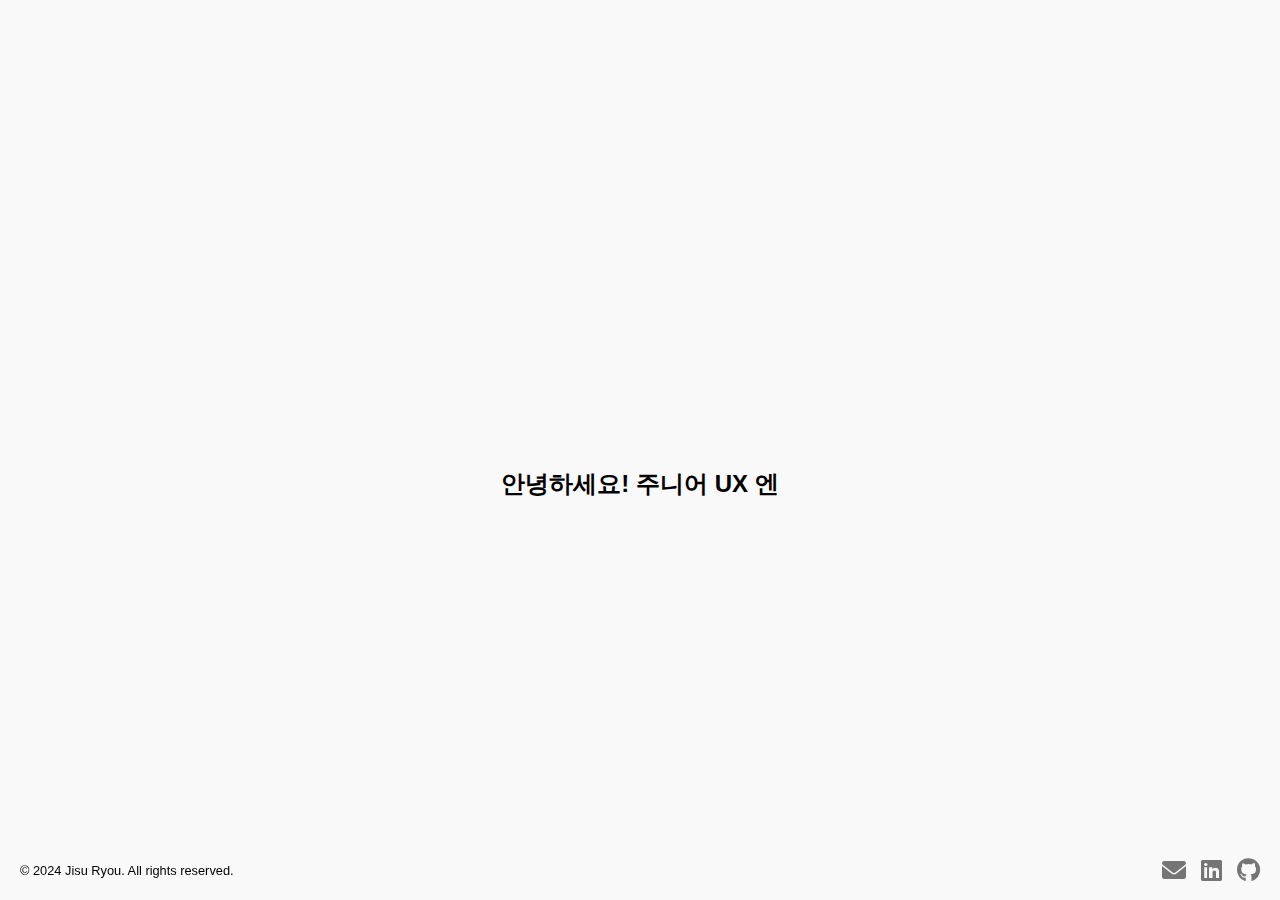
==== index.html @ 24aadcf9 "로딩중 작동 재수정" ====
<!DOCTYPE html>
<html lang="ko">

<head>
    <!-- Google tag (gtag.js) -->
    <script async src="https://www.googletagmanager.com/gtag/js?id=G-7JDB7F2980"></script>
    <script>
        window.dataLayer = window.dataLayer || [];
        function gtag() { dataLayer.push(arguments); }
        gtag('js', new Date());

        gtag('config', 'G-7JDB7F2980');
    </script>
    <meta charset="UTF-8">
    <meta name="viewport" content="width=device-width, initial-scale=1.0">
    <title>Jisu Ryou's Portfolio</title>
    <link rel="stylesheet" href="https://cdnjs.cloudflare.com/ajax/libs/font-awesome/6.0.0-beta3/css/all.min.css">

    <style>
        *,
        *::before,
        *::after {
            box-sizing: border-box;
        }

        html,
        body {
            margin: 0;
            padding: 0;
            overflow-x: hidden;
            font-family: "Noto Sans KR", "Malgun Gothic", sans-serif;
        }

        body {
            overflow-y: auto;
            background: #f9f9f9;
        }

        /* 컨테이너 및 화면 전환 (네비게이션 요소는 container 외부에 둠) */
        .container {
            display: flex;
            width: 200vw;
            transition: transform 0.5s ease-in-out;
            overflow-x: hidden;
        }

        .move-right {
            transform: translateX(-100vw);
        }

        /* 각 화면 */
        .screen {
            width: 100vw;
            height: 100vh;
            flex-shrink: 0;
            position: relative;
        }

        /* 채팅 화면 */
        #chat-container {
            display: flex;
            flex-direction: column;
            justify-content: center;
            align-items: center;
            height: calc(100vh - 60px);
        }

        #chat-box {
            width: 80%;
            margin-top: 10%;
            display: flex;
            flex-direction: column;
            overflow-y: auto;
            scroll-snap-type: y mandatory;
            height: 60vh;
        }

        .chat-slide {
            flex: 0 0 60vh;
            scroll-snap-align: start;
            position: relative;
            overflow: hidden;
        }

        .sentence-container {
            height: 100%;
            width: 100%;
            position: relative;
            display: flex;
            flex-direction: column;
            align-items: center;
            justify-content: center;
            font-size: 1.5rem;
            font-weight: bold;
            text-align: center;
            overflow: hidden;
        }

        .sentence-slide {
            position: relative;
            display: none;
        }

        .next-btn {
            position: absolute;
            bottom: -30px;
            left: 50%;
            transform: translateX(-50%);
            background: transparent;
            border: none;
            font-size: 0.8rem;
            cursor: pointer;
            z-index: 10;
            padding: 5px 10px;
            color: #00bcd4;
        }

        .user-message {
            font-size: 0.8rem;
            position: absolute;
            top: 30px;
            right: 10px;
            text-align: right;
            background: rgba(255, 255, 255, 0.8);
            padding: 2px 5px;
            border-radius: 4px;
        }

        /* 추천 질문 영역 */
        #suggestions {
            width: 80%;
            margin: 10px auto 10px;
            display: flex;
            gap: 10px;
            flex-wrap: wrap;
            justify-content: center;
        }

        .suggestion-btn {
            background: none;
            border: 1px solid #00bcd4;
            border-radius: 4px;
            padding: 6px 10px;
            font-size: 16px;
            color: #00bcd4;
            cursor: pointer;
            transition: color 0.2s, background 0.2s;
        }

        .suggestion-btn:hover {
            color: #fff;
            background: #00bcd4;
        }

        /* 입력창 영역 */
        .input-container {
            width: 80%;
            margin: 0 auto 10px;
            display: flex;
            justify-content: center;
            align-items: center;
        }

        #chat-input {
            flex: 1;
            padding: 12px;
            font-size: 18px;
            border: none;
            border-bottom: 2px solid #00bcd4;
            outline: none;
            background: none;
        }

        #send-btn {
            background: none;
            border: none;
            font-size: 20px;
            color: #00bcd4;
            cursor: pointer;
            transition: color 0.2s;
        }

        #send-btn:hover {
            color: #007399;
        }

        /* CV 화면 */
        #cv-container {
            width: 100vw;
            height: 100vh;
            overflow-x: hidden;
            padding: 40px 20px;
            box-sizing: border-box;
        }

        .cv-content {
            width: 80%;
            max-width: 800px;
            margin: 0 auto;
        }

        .cv-header h1 {
            font-size: 32px;
            color: #333;
            margin-bottom: 10px;
        }

        .cv-header p {
            font-size: 18px;
            color: #555;
            margin-bottom: 20px;
        }

        .cv-links {
            margin-bottom: 30px;
        }

        .download-cv {
            display: inline-block;
            margin-bottom: 5px;
            text-decoration: none;
            font-size: 16px;
            color: #00bcd4;
            border: 1px solid #00bcd4;
            padding: 6px 10px;
            border-radius: 4px;
            transition: background 0.2s, color 0.2s;
        }

        .download-cv:hover {
            background: #00bcd4;
            color: #fff;
        }

        .cv-date {
            font-size: 14px;
            color: #999;
            margin: 0;
        }

        #cv-text {
            font-size: 16px;
            color: #555;
            line-height: 1.6;
            text-align: left;
        }

        .block {
            margin-bottom: 20px;
        }

        .block h3 {
            font-size: 20px;
            margin-bottom: 5px !important;
        }

        .block h5 {
            font-size: 12px;
            margin-bottom: 5px !important;
            color: #777;
        }

        .block p {
            font-size: 14px;
            margin-bottom: 0 !important;
        }

        .modal {
            display: none;
            position: fixed;
            z-index: 1000;
            left: 0;
            top: 0;
            width: 100%;
            height: 100%;
            background-color: rgba(0, 0, 0, 0.5);
        }

        .modal-content {
            position: absolute;
            top: 50%;
            left: 50%;
            transform: translate(-50%, -50%);
            width: 80%;
            height: 80%;
            background-color: white;
            padding: 10px;
            border-radius: 8px;
            box-shadow: 0 4px 10px rgba(0, 0, 0, 0.3);
        }

        .close {
            float: right;
            font-size: 28px;
            font-weight: bold;
            cursor: pointer;
        }

        #notionFrame {
            width: 100%;
            height: calc(100% - 40px);
            border: none;
        }

        .project-link {
            text-decoration: none;
            color: inherit;
            cursor: pointer;
            transition: color 0.3s ease;
        }

        .project-link:hover {
            color: #00bcd4;
        }

        /* 네비게이션 요소 (container 외부) */
        .nav-left,
        .nav-right {
            position: fixed;
            top: 50%;
            transform: translateY(-50%);
            z-index: 100;
            display: flex;
            flex-direction: column;
            gap: 10px;
            opacity: 0;
            transition: opacity 0.3s ease;
            pointer-events: none;
        }

        .nav-left.visible,
        .nav-right.visible {
            opacity: 1;
            pointer-events: auto;
        }

        .nav-left {
            left: 20px;
        }

        .nav-right {
            right: 20px;
            align-items: flex-end;
        }

        .lang-toggle {
            display: flex;
            flex-direction: column;
            gap: 10px;
        }

        .lang-option {
            cursor: pointer;
            font-size: 18px;
            font-weight: bold;
            color: #999;
            transition: color 0.3s;
        }

        .lang-option.active {
            color: #00bcd4;
        }

        .arrow {
            font-size: 24px;
            font-weight: bold;
            color: #00bcd4;
            cursor: pointer;
            transition: color 0.2s;
        }

        .arrow:hover {
            color: #007399;
        }

        /* 푸터 */
        #footer {
            height: 60px;
            display: flex;
            flex-direction: row;
            justify-content: space-between;
            align-items: center;
        }

        #footer-text {
            font-family: 'Noto Sans', sans-serif;
            font-size: 0.8rem;
            padding: 20px;
        }

        #footer-contact {
            display: flex;
            gap: 15px;
            padding: 20px;
        }

        .footer-link {
            text-decoration: none;
            display: flex;
            align-items: center;
            color: #757575;
            font-size: 1.5rem;
        }

        .footer-link:hover {
            color: #565656;
        }

        /* 반응형 디자인 */
        @media screen and (max-width: 420px) {
            .message {
                font-size: 20px;
            }

            .suggestion-btn {
                font-size: 14px;
            }

            #cv-container {
                padding: 10px;
            }

            .cv-header h1 {
                font-size: 28px;
            }

            .cv-header p {
                font-size: 18px;
            }

            #cv-text {
                font-size: 16px;
            }

            .lang-option {
                font-size: 16px;
            }
        }
    </style>
</head>

<body>
    <!-- 화면 컨테이너 -->
    <div class="container">
        <!-- 채팅 화면 -->
        <section id="chat-container" class="screen">
            <div id="chat-box"></div>
            <div id="suggestions"></div>
            <div class="input-container">
                <input type="text" id="chat-input" placeholder="Type your message..." />
                <button id="send-btn" class="send-button"><i class="fas fa-paper-plane"></i></button>
            </div>
        </section>
        <!-- CV 화면 -->
        <section id="cv-container" class="screen">
            <div class="cv-content">
                <div class="cv-header">
                    <h1>Jisu Ryou</h1>
                    <p>Project Manager</p>
                </div>
                <div class="cv-links">
                    <a href="/CV_jisuryou_2024 (ko).pdf" target="_blank" class="download-cv">Download CV</a>
                    <p class="cv-date">Updated on Feb 21, 2025</p>
                </div>
                <div id="cv-text">
                    <div id="education">
                        <h1>Education</h1>
                        <div class="block" data-en='
                    <h3>Sungkyunkwan University, Korea</h3>
                    <h5>Mar 2017 - Aug 2021</h5>
                    <p><i>Bachelor of Engineering and Bachelor of Science in Psychology</i>
                        <br>(1st) Dept. of Software, College of Software Convergence
                        <br>(2nd) Dept. of Psychology, College of Social Sciences
                    </p>' data-ko='
                    <h3>성균관대학교, 대한민국</h3>
                    <h5>2017년 3월 - 2021년 8월</h5>
                    <p><i>공학 학사 및 심리학 학사</i>
                        <br>(1전공) 소프트웨어융합대학 소프트웨어학과
                        <br>(2전공) 사회과학대학 심리학과</p>'>
                        </div>
                        <div class="block" data-en='
                    <h3>The University of Texas at Dallas, United States</h3>
                    <h5>Jan 2019 - May 2019</h5>
                    <p><i>Exchange Student</i></p>' data-ko='
                    <h3>The University of Texas at Dallas, 미국</h3>
                    <h5>2019년 1월 - 2019년 5월</h5>
                    <p><i>교환학생</i></p>'>
                        </div>
                        <div class="block"
                            data-en='
                    <h3>Seoul National University, Korea</h3>
                    <h5>Sep 2021 - Feb 2024</h5>
                    <p><i>Master of Engineering</i>
                        <br>Dept. of Intelligence and Information, The Graduate School of Convergence Science and Technology (GSCST)
                        <br>Advisor: Prof. Joongseek Lee (UXLab)
                        <br>* (Best Paper Graduation) Study on a VA Journaling System : Focusing on Response Styles for Receiving Long Utterances in VA Journaling</p>'
                            data-ko='
                    <h3>서울대학교, 대한민국</h3>
                    <h5>2021년 9월 - 2024년 2월</h5>
                    <p><i>공학 석사</i><br>융합과학기술대학원 지능정보융합학과
                        <br>사용자 경험 연구실 (지도교수 이중식)
                        <br>* (우수 논문 졸업) 음성 에이전트를 활용한 일기 시스템에 관한 연구 : VA 저널링에서 긴 기록을 받기 위한 응답 스타일을 중심으로</p>'>
                        </div>
                    </div>
                    <div id="employment">
                        <h1>Employment</h1>
                        <div class="block"
                            data-en='<h3>Rihoz, Seoul, Korea</h3>
                                <h5>4 months (Sep 2020 - Dec 2020)</h5>
                                <p><i>Front-End Developer Intern (Full-time)</i>
                                    <br><strong style="display: inline-block; margin-top: 10px;">‘Dangjib (Your Smart Butler)’, a big data driven smart life service platform</strong>
                                    <br>• Focused on front-end development of the admin web page and the production app</p>' data-ko='<h3>리호즈, 서울, 대한민국</h3>
                                <h5>4개월 (2020년 9월 - 2020년 12월)</h5>
                                <p><i>프론트엔드 개발 인턴 (풀타임)</i>
                                    <br><strong style="display: inline-block; margin-top: 10px;">
                                        <a href="https://imaginary-chimpanzee-a72.notion.site/ebd/1a0b4c07aa5880e78b03c43a434cfdc7" class="project-link">
                                            빅데이터 기반 스마트 라이프 서비스 플랫폼 ‘당신의 집사(Dangjib)’ 프로젝트
                                        </a>
                                    </strong>
                                    <br>• 관리자 웹 페이지 및 서비스 앱 프론트엔드 개발</p>'>
                        </div>
                        <div class="block" data-en='<h3>SNU UXLab, Seoul, Korea</h3>
                                <h5>2 years (Sep 2021 - Aug 2023)</h5>
                                <p><i>Student Researcher (Part-time)</i>
                                    <br><strong style="display: inline-block; margin-top: 10px;">
                                        <a href="https://imaginary-chimpanzee-a72.notion.site/ebd/189b4c07aa5880bd8447ec5061c02ea5" class="project-link">
                                            Advancing Financial Chatbots via Voice Banking
                                        </a>
                                    </strong>
                                    <br>• Conducted prototype testing and user interviews
                                    <br><strong style="display: inline-block; margin-top: 10px;">
                                        <a href="https://imaginary-chimpanzee-a72.notion.site/ebd/189b4c07aa58803b86f3f24e5df10f3a" class="project-link">
                                            Dream Journal Voice Agent Development
                                        </a>
                                    </strong>
                                    <br>• Managed project
                                    <br>• Explored use cases and planned services, designed conversation flows and implemented technical solutions, and conducted user interviews and analyzed data
                                    <br><strong style="display: inline-block; margin-top: 10px;">
                                        <a href="https://imaginary-chimpanzee-a72.notion.site/ebd/189b4c07aa588063a727f220e1655943" class="project-link">
                                            UX Improvement for Shopping Platforms
                                        </a>
                                    </strong>
                                    <br>• Analyzed shopping sequences and app UI layouts, and conducted user interviews
                                    <br><strong style="display: inline-block; margin-top: 10px;">
                                        <a href="https://imaginary-chimpanzee-a72.notion.site/ebd/189b4c07aa5880e88b2efcb03654e7bd" class="project-link">
                                            Opportunity Discovery for Home Appliance Subscription Services
                                        </a>
                                    </strong>
                                    <br>• Managed project
                                    <br>• Researched subscription service case studies and market trends, ideated, and proposed strategic recommendations
                                    <br><strong style="display: inline-block; margin-top: 10px;">
                                        <a href="https://imaginary-chimpanzee-a72.notion.site/ebd/189b4c07aa588063a3d5c5b4ffcf7365" class="project-link">
                                            Exhibition Mind Robots Integrated with AI
                                        </a>
                                    </strong>
                                    <br>• Designed conversation flows and implemented technical solutions
                                    <br><strong style="display: inline-block; margin-top: 10px;">
                                        <a href="https://imaginary-chimpanzee-a72.notion.site/ebd/189b4c07aa58800ca588cdc57059784d" class="project-link">
                                            Clothing Care Pilot for Shared Housing
                                        </a>
                                    </strong>
                                    <br>• Designed database and developed backend
                                </p>' data-ko='<h3>서울대학교 UXLab, 서울, 대한민국</h3>
                                <h5>2년 (2021년 9월 - 2023년 8월)</h5>
                                <p><i>학생 연구원 (파트타임)</i>
                                    <br><strong style="display: inline-block; margin-top: 10px;">
                                        <a href="https://imaginary-chimpanzee-a72.notion.site/ebd/190b4c07aa5881149193f914215f97a6" class="project-link">
                                            말로 하는 은행을 통한 금융 챗봇 발전 방향 탐구 프로젝트
                                        </a>
                                    </strong>
                                    <br>• 프로토타입 사용 실험 진행 및 유저 인터뷰
                                    <br><strong style="display: inline-block; margin-top: 10px;">
                                        <a href="https://imaginary-chimpanzee-a72.notion.site/ebd/190b4c07aa5881299241c5b3fdfec5ed" class="project-link">
                                            꿈기록 보이스 에이전트 개발 프로젝트
                                        </a>
                                    </strong>
                                    <br>• 프로젝트 관리
                                    <br>• 유즈케이스 탐색 및 서비스 기획, 대화 설계 및 기술 구현, 유저 인터뷰 및 데이터 분석
                                    <br><strong style="display: inline-block; margin-top: 10px;">
                                        <a href="https://imaginary-chimpanzee-a72.notion.site/ebd/190b4c07aa5881e4b30bdb1f4e63f4b2" class="project-link">
                                            사용자 로그 데이터 기반 네이버 쇼핑 UX 개선 프로젝트
                                        </a>
                                    </strong>
                                    <br>• 쇼핑 시퀀스 및 앱 UI 레이아웃 분석, 유저 인터뷰
                                    <br><strong style="display: inline-block; margin-top: 10px;">
                                        <a href="https://imaginary-chimpanzee-a72.notion.site/ebd/190b4c07aa5881bea7aaf56b25cc02a7" class="project-link">
                                            가전 구독 서비스 전략 및 기회 발굴 조사 프로젝트
                                        </a>
                                    </strong>
                                    <br>• 프로젝트 관리
                                    <br>• 구독 서비스 사례와 시장 트렌드 조사, 아이디에이션 및 전략 제안
                                    <br><strong style="display: inline-block; margin-top: 10px;">
                                        <a href="https://imaginary-chimpanzee-a72.notion.site/ebd/190b4c07aa5881f0abb4ca9290c23e7c" class="project-link">
                                            AI와 결합한 전시/공연용 휴머노이드 로봇・마인드 로봇 개발 프로젝트
                                        </a>
                                    </strong>
                                    <br>• 대화 설계 및 기술 구현
                                    <br><strong style="display: inline-block; margin-top: 10px;">
                                        <a href="https://imaginary-chimpanzee-a72.notion.site/ebd/190b4c07aa5881548e21eeced44877ba" class="project-link">
                                            공유 주거 clothing care pilot 개발 프로젝트
                                        </a>
                                    </strong>
                                    <br>• 데이터베이스 설계, 백엔드 개발
                                    </p>'>
                        </div>
                        <div class="block" data-en='<h3>SNU UXLab, Seoul, Korea</h3>
                                <h5>6 months (March 2024 - Aug 2024)</h5>
                                <p><i>Project Manager (Full-time)</i>
                                    <br><strong style="display: inline-block; margin-top: 10px;">
                                        <a href="https://imaginary-chimpanzee-a72.notion.site/ebd/189b4c07aa58805dbd09f97347440344" class="project-link">
                                            Financial Hyper-Personalization Using MyData
                                        </a>
                                    </strong>
                                    <br>• Managed project
                                    <br>• Conducted fintech app research and user interviews, proposed strategic recommendations, performed data analysis, and designed financial alerts
                                    <br><strong style="display: inline-block; margin-top: 10px;">
                                        <a href="https://imaginary-chimpanzee-a72.notion.site/ebd/189b4c07aa588070bc09ec7e68938e06" class="project-link">
                                            UX Evaluation of Text-Based Conversational Experiences
                                        </a>
                                    </strong>
                                    <br>• Managed project
                                    <br>• Engineered LLM prompts and developed an automated evaluation system
                                </p>' data-ko='<h3>서울대학교 UXLab, 서울, 대한민국</h3>
                                <h5>6개월 (2024년 3월 - 2024년 8월)</h5>
                                <p><i>프로젝트 매니저 (풀타임)</i>
                                    <br><strong style="display: inline-block; margin-top: 10px;">
                                        <a href="https://imaginary-chimpanzee-a72.notion.site/ebd/190b4c07aa5881a1a9e5cfbc953eb03f" class="project-link">
                                            마이데이터 활용한 금융 초개인화 방안 탐색 프로젝트
                                        </a>
                                    </strong>
                                    <br>• 프로젝트 관리
                                    <br>• 핀테크 앱 리서치 및 유저 인터뷰, 전략 제안, 데이터 분석 및 금융 알림 설계
                                    <br><strong style="display: inline-block; margin-top: 10px;">
                                        <a href="https://imaginary-chimpanzee-a72.notion.site/ebd/190b4c07aa58817dbf88f76dce8b33a7" class="project-link">
                                            텍스트 기반 대화 경험의 UX 평가 프로젝트
                                        </a>
                                    </strong>
                                    <br>• 프로젝트 관리
                                    <br>• LLM 프롬프트 엔지니어링, 자동화 평가 시스템 설계 및 개발
                                </p>'>
                        </div>
                    </div>
                </div>
            </div>
        </section>
    </div>

    <!-- 노션 모달 팝업 -->
    <div id="notionModal" class="modal">
        <div class="modal-content">
            <span class="close">&times;</span>
            <iframe id="notionFrame" src="" frameborder="0" allowfullscreen></iframe>
        </div>
    </div>

    <!-- 푸터 -->
    <footer id="footer">
        <div id="footer-text">
            <p>
                &copy; 2024 Jisu Ryou. All rights reserved.
            </p>
        </div>
        <div id="footer-contact">
            <a href="mailto:jisuryou7@gmail.com" class="footer-link">
                <i class="fa fa-envelope"></i>
            </a>
            <a href="https://www.linkedin.com/in/jisu-ryou-07086017b/" target="_blank" class="footer-link">
                <i class="fa-brands fa-linkedin"></i>
            </a>
            <a href="https://github.com/jisuryou" target="_blank" class="footer-link">
                <i class="fa-brands fa-github"></i>
            </a>
        </div>
    </footer>

    <!-- 네비게이션: container 외부에 분리 -->
    <div class="nav-left">
        <div class="lang-toggle" id="nav-lang-left">
            <span class="lang-option" data-lang="ko">KO</span>
            <span class="lang-option" data-lang="en">EN</span>
        </div>
        <div class="arrow" id="arrow-left"><i class="fas fa-angle-left"></i></div>
    </div>
    <div class="nav-right">
        <div class="arrow" id="arrow-right"><i class="fas fa-angle-right"></i></div>
        <div class="lang-toggle" id="nav-lang-right">
            <span class="lang-option" data-lang="ko">KO</span>
            <span class="lang-option" data-lang="en">EN</span>
        </div>
    </div>
    <script>
        document.addEventListener("DOMContentLoaded", () => {
            // --- Modal Setup ---
            const notionModal = document.getElementById("notionModal");
            const notionFrame = document.getElementById("notionFrame");
            const closeBtn = notionModal.querySelector(".close");
            document.addEventListener("click", (e) => {
                if (e.target.closest(".project-link")) {
                    e.preventDefault();
                    const link = e.target.closest(".project-link");
                    notionFrame.src = link.href;
                    notionModal.style.display = "block";
                }
            });
            closeBtn.addEventListener("click", () => {
                notionModal.style.display = "none";
                notionFrame.src = "";
            });
            window.addEventListener("click", (e) => {
                if (e.target === notionModal) {
                    notionModal.style.display = "none";
                    notionFrame.src = "";
                }
            });

            // --- Basic Element Selections ---
            const container = document.querySelector(".container");
            const chatBox = document.getElementById("chat-box");
            const chatInput = document.getElementById("chat-input");
            const sendBtn = document.getElementById("send-btn");
            const suggestionContainer = document.getElementById("suggestions");
            const arrowRight = document.getElementById("arrow-right");
            const arrowLeft = document.getElementById("arrow-left");
            const langOptions = document.querySelectorAll(".lang-option");

            let isChatVisible = true;
            let selectedLang = localStorage.getItem("selectedLang") || "ko";
            const clickedSkills = new Set();
            const generatedTopics = new Set();

            // --- Language Text Data ---
            const skillDescriptions = {
                "Conversational AI Design": {
                    en: "I mainly have experience in conversational AI design, working on various aspects from researching use cases to creating dialogue flows using Google Dialogflow. I work with NLP APIs, GPT models, and databases to create better interactions. My approach to conversational UX is informed by my experience with many chatbot and voicebot projects, including research papers.",
                    ko: "대화형 AI 설계 경험이 있으며, 주로 Google Dialogflow를 사용해 대화 흐름을 설계하고 NLP API, GPT 모델, 데이터베이스를 활용하여 상호작용을 개선했습니다. 다수의 챗봇 및 음성봇 프로젝트를 통해 얻은 경험과 논문을 바탕으로 대화형 UX를 설계합니다."
                },
                "Project Management": {
                    en: "I have experience participating in research and development cycles using Agile methodologies with small teams (5-6 people), especially managing multiple projects simultaneously. I help coordinate schedules, contribute to research methodologies, and work with stakeholders to support project execution. For project coordination, I use tools like Notion for documentation, Keynote for presentations, and Slack/Discord for team communication.",
                    ko: "소규모 팀(5-6명)과 함께 Agile 방법론을 사용하여 연구 및 개발 사이클에 참여하고, 특히 여러 개의 프로젝트를 동시에 관리해 본 경험이 있습니다. 일정 조율, 연구 방법론 기여, 이해관계자와 협업을 통해 프로젝트 실행을 지원했습니다. 문서화 도구로는 Notion, 문서 작성에는 Keynote, 팀 커뮤니케이션에는 Slack/Discord를 사용했습니다."
                },
                "UX Research": {
                    en: "I have experience in mixed-method UX research, including behavioral analytics using Python for log data analysis and visualization. I conduct user interviews and workshops using various methods like Wizard of Oz testing, prototype evaluations, and think-aloud protocols for task-based studies. For deriving insights, I use techniques such as axial coding and affinity diagramming to analyze user data.",
                    ko: "정량-정성 혼합 방법론을 활용한 UX 리서치 경험이 있습니다. 정량적 분석, 특히 로그 데이터 분석 및 시각화를 위해 Python을 사용했으며, 정성적 분석을 위해서는 Wizard of Oz 테스트, 프로토타입 평가, Think-aloud와 같은 방법을 사용해 유저 인터뷰와 워크숍을 진행했습니다. 축 코딩, 어피니티 다이어그램 등을 통해 사용자 데이터를 분석하고 통찰을 도출했습니다."
                },
                "Full-stack Development": {
                    en: "I have experience developing full-stack applications with HTML, CSS, and JavaScript, using React and React Native for web and mobile platforms. I work with serverless architectures using Firebase and Google Cloud Functions, and integrate RESTful APIs and databases like Google Sheets and Firestore. I have also worked with cloud-based services on Google Cloud Run and use Git for version control.",
                    ko: "HTML, CSS, JavaScript를 사용해 풀스택 애플리케이션을 개발한 경험이 있으며, React와 React Native로 웹 및 모바일 플랫폼을 구현했습니다. Firebase와 Google Cloud Functions 같은 서버리스 아키텍처를 사용하며, RESTful API와 Google Sheets, Firestore 데이터베이스를 통합했습니다. 또한 Google Cloud Run에서 클라우드 기반 서비스를 구축한 경험이 있으며, Git으로 버전 관리를 수행했습니다."
                }
            };

            const defaultBotMessage = {
                ko: `안녕하세요! 주니어 UX 엔지니어 유지수입니다.
    사용자 경험 연구와 다수의 PM 경험을 통해 소규모 팀에서 연구 및 개발 사이클을 성공적으로 이끌었습니다.
    또한 UX 리서치와 풀스택 개발 역량을 갖추고 있어서 아이디어를 실제 서비스로 구현할 수 있습니다.
    피드백과 협업을 환영합니다! 의미 있는 UX에 기여하고 싶습니다🤩`,
                en: `Hi, I'm Jisu Ryou, a junior UX engineer with a master's degree in AI applied services.
    I have successfully led research and development cycles in small teams through multiple PM experiences.
    I also have a background in UX research and full-stack development, which allows me to turn ideas into real services.
    Open to feedback and collaborations—let’s create meaningful UX🤩`
            };

            function getSkillDescription(skill) {
                return skillDescriptions[skill] ? skillDescriptions[skill][selectedLang] : "";
            }

            // --- Typewriter Function ---
            function typeWriter(text, textElem, speed, callback) {
                if (!textElem) {
                    if (callback) callback();
                    return;
                }
                if (textElem._typingTimeout) {
                    clearTimeout(textElem._typingTimeout);
                    textElem._typingTimeout = null;
                }
                textElem.innerHTML = "";
                let i = 0;
                function type() {
                    if (!textElem) return;
                    if (i < text.length) {
                        textElem.innerHTML += text.charAt(i);
                        i++;
                        textElem._typingTimeout = setTimeout(type, speed);
                    } else {
                        textElem._typingTimeout = null;
                        if (callback) callback();
                    }
                }
                type();
            }

            function setupNextButton(slide, sentenceDivs) {
                // 먼저 기존 버튼 제거
                let existingBtn = slide.querySelector(".next-btn");
                if (existingBtn) existingBtn.remove();

                // next 버튼 생성
                const nextBtn = document.createElement("button");
                nextBtn.classList.add("next-btn");
                nextBtn.textContent = ">>Next>>";

                nextBtn.addEventListener("click", () => {
                    // 버튼 숨김 후 다음 문장으로 전환
                    nextBtn.style.display = "none";
                    sentenceDivs[slide.currentIndex].style.display = "none";
                    slide.currentIndex++;
                    if (slide.currentIndex < sentenceDivs.length) {
                        // 새 문장을 typeWriter로 애니메이션 실행
                        sentenceDivs[slide.currentIndex].style.display = "block";
                        const newTextElem = sentenceDivs[slide.currentIndex].querySelector(".sentence-text");
                        typeWriter(slide.sentences[slide.currentIndex], newTextElem, 50, () => {
                            // 문장이 끝나면 다음 버튼을 다시 붙임(마지막 문장이 아니라면)
                            if (slide.currentIndex < sentenceDivs.length - 1) {
                                setupNextButton(slide, sentenceDivs);
                            } else {
                                // 마지막 문장인 경우, 버튼 제거 후 입력 영역 표시
                                document.getElementById("suggestions").style.display = "flex";
                                document.querySelector(".input-container").style.display = "flex";
                                slide.classList.add("complete");
                            }
                        });
                    }
                });

                // 현재 문장에 버튼 추가
                sentenceDivs[slide.currentIndex].appendChild(nextBtn);
                nextBtn.style.display = "block";
            }

            // --- addTurn Function ---
            function addTurn(userText, botText, langKey) {
                const slideContainer = document.createElement("div");
                slideContainer.classList.add("chat-slide");
                slideContainer.currentIndex = 0;
                slideContainer.sentences = botText.split(/\.\s+/).filter(s => s.trim() !== "").map(s => {
                    s = s.trim();
                    return s.endsWith(".") ? s : s + ".";
                });

                const sentenceContainer = document.createElement("div");
                sentenceContainer.classList.add("sentence-container", "bot-message");
                sentenceContainer.setAttribute("data-lang-key", langKey);

                if (userText.trim() !== "") {
                    const userDiv = document.createElement("div");
                    userDiv.classList.add("user-message");
                    userDiv.innerHTML = userText;
                    sentenceContainer.appendChild(userDiv);
                }
                document.getElementById("suggestions").style.display = "none";
                document.querySelector(".input-container").style.display = "none";

                // 문장별 div 생성
                const sentenceDivs = slideContainer.sentences.map(sentence => {
                    const div = document.createElement("div");
                    div.classList.add("sentence-slide");
                    div.style.display = "none";
                    const textElem = document.createElement("div");
                    textElem.classList.add("sentence-text");
                    div.appendChild(textElem);
                    return div;
                });
                sentenceDivs.forEach(div => sentenceContainer.appendChild(div));
                slideContainer.sentenceDivs = sentenceDivs;
                slideContainer.appendChild(sentenceContainer);
                chatBox.appendChild(slideContainer);

                // 첫 문장 실행
                sentenceDivs[0].style.display = "block";
                const textElem = sentenceDivs[0].querySelector(".sentence-text");
                typeWriter(slideContainer.sentences[0], textElem, 50, () => {
                    if (sentenceDivs.length > 1) {
                        setupNextButton(slideContainer, sentenceDivs);
                    } else {
                        document.getElementById("suggestions").style.display = "flex";
                        document.querySelector(".input-container").style.display = "flex";
                        slideContainer.classList.add("complete");
                    }
                });
                resetPreviousSlides();
                chatBox.scrollTop = chatBox.scrollHeight;
            }

            // --- resetPreviousSlides Function ---
            function resetPreviousSlides() {
                const slides = chatBox.querySelectorAll(".chat-slide");
                slides.forEach((slide, index) => {
                    if (index < slides.length - 1) {
                        resetSlide(slide);
                    }
                });
            }

            // --- resetSlide Function ---
            // complete된 슬라이드는 첫 번째 문장(타이핑된 상태)을 그대로 보이게 하고, Next 버튼을 새로 생성하여 이벤트를 등록합니다.
            function resetSlide(slide) {
                const sentenceContainer = slide.querySelector(".sentence-container");
                if (!sentenceContainer) return;
                const sentenceDivs = sentenceContainer.querySelectorAll(".sentence-slide");
                // 모든 문장은 숨기고 첫 문장만 표시
                sentenceDivs.forEach((s, idx) => {
                    s.style.display = (idx === 0 ? "block" : "none");
                    const textElem = s.querySelector(".sentence-text");
                    if (textElem) textElem.innerHTML = "";
                });
                slide.currentIndex = 0;
                // 첫 문장을 타이핑 효과로 재실행
                const firstTextElem = sentenceDivs[0].querySelector(".sentence-text");
                typeWriter(slide.sentences[0], firstTextElem, 50, () => {
                    if (sentenceDivs.length > 1) {
                        setupNextButton(slide, sentenceDivs);
                    }
                });
            }

            // --- updateSuggestions Function ---
            function updateSuggestions() {
                suggestionContainer.innerHTML = "";
                for (let skill in skillDescriptions) {
                    if (!clickedSkills.has(skill)) {
                        const btn = document.createElement("button");
                        btn.classList.add("suggestion-btn");
                        btn.setAttribute("data-skill", skill);
                        btn.setAttribute("data-type", "skill");
                        btn.innerText = skill;
                        btn.addEventListener("click", () => {
                            // skill 버튼 클릭 시 입력창에 해당 스킬 텍스트 넣고 턴 추가
                            addTurn(skill, getSkillDescription(skill), skill);
                            clickedSkills.add(skill);
                            updateSuggestions();
                        });
                        suggestionContainer.appendChild(btn);
                    }
                }

                generatedTopics.forEach(topic => {
                    if (!clickedSkills.has(topic)) {
                        const btn = document.createElement("button");
                        btn.classList.add("suggestion-btn");
                        btn.setAttribute("data-skill", topic);
                        btn.setAttribute("data-type", "generated");
                        btn.innerText = topic;
                        btn.addEventListener("click", () => {
                            // 생성된 주제 버튼 클릭 시 sendSuggestion 함수 호출
                            sendSuggestion(topic);
                            clickedSkills.add(topic);
                            updateSuggestions();
                        });
                        suggestionContainer.appendChild(btn);
                    }
                });
            }

            // --- sendMessage Function ---
            let loadingInterval;
            async function sendMessage() {
                const message = chatInput.value.trim();
                if (!message) return;
                chatInput.value = "";

                suggestionContainer.style.display = "none";
                document.querySelector(".input-container").style.display = "none";
                generatedTopics.clear();

                const loadingSlide = document.createElement("div");
                loadingSlide.classList.add("chat-slide", "loading-slide");
                const loadingContainer = document.createElement("div");
                loadingContainer.classList.add("sentence-container");
                loadingContainer.innerHTML = "Loading";
                loadingSlide.appendChild(loadingContainer);
                chatBox.appendChild(loadingSlide);
                chatBox.scrollTop = chatBox.scrollHeight;

                // 로딩 애니메이션: 0~3개의 점이 순환
                let dotCount = 0;
                loadingInterval = setInterval(() => {
                    dotCount = (dotCount + 1) % 4;
                    loadingContainer.innerHTML = "Loading" + ".".repeat(dotCount);
                }, 500);

                try {
                    const response = await fetch('https://chatbot-833717518964.asia-northeast3.run.app/chat', {
                        method: 'POST',
                        headers: { 'Content-Type': 'application/json' },
                        body: JSON.stringify({ message }),
                        credentials: "include"
                    });
                    const data = await response.json();
                    clearInterval(loadingInterval);
                    loadingSlide.remove();

                    const replyParts = data.reply.split('#');
                    const mainReply = replyParts[0].trim();
                    // extraTopics: 0~2개의 주제 (빈 문자열은 제외)
                    const extraTopics = replyParts.slice(1).map(s => s.trim()).filter(s => s !== "");
                    // 각 추가 주제는 generatedTopics에 추가 (중복 없이)
                    extraTopics.forEach(topic => generatedTopics.add(topic));

                    addTurn(message, mainReply, "defaultBot");
                    updateSuggestions();
                } catch (error) {
                    clearInterval(loadingInterval);
                    loadingSlide.remove();
                    addTurn(message, "Oops, there's an error.", "defaultBot");
                    console.error("Error:", error);
                }
            }

            async function sendSuggestion(topic) {
                suggestionContainer.style.display = "none";
                document.querySelector(".input-container").style.display = "none";

                const loadingSlide = document.createElement("div");
                loadingSlide.classList.add("chat-slide", "loading-slide");
                const loadingContainer = document.createElement("div");
                loadingContainer.classList.add("sentence-container");
                loadingContainer.innerHTML = "Loading";
                loadingSlide.appendChild(loadingContainer);
                chatBox.appendChild(loadingSlide);
                chatBox.scrollTop = chatBox.scrollHeight;

                let dotCount = 0;
                let suggestionLoadingInterval = setInterval(() => {
                    dotCount = (dotCount + 1) % 4;
                    loadingContainer.innerHTML = "Loading" + ".".repeat(dotCount);
                }, 500);

                try {
                    const response = await fetch('https://chatbot-833717518964.asia-northeast3.run.app/chat', {
                        method: 'POST',
                        headers: { 'Content-Type': 'application/json' },
                        body: JSON.stringify({ message: topic }),
                        credentials: "include"
                    });
                    const data = await response.json();
                    clearInterval(suggestionLoadingInterval);
                    loadingSlide.remove();

                    const replyParts = data.reply.split('#');
                    const mainReply = replyParts[0].trim();
                    const extraTopics = replyParts.slice(1).map(s => s.trim()).filter(s => s !== "");
                    extraTopics.forEach(t => generatedTopics.add(t));
                    addTurn(topic, mainReply, "generated");
                    updateSuggestions();
                } catch (error) {
                    clearInterval(suggestionLoadingInterval);
                    loadingSlide.remove();
                    addTurn(topic, "Oops, there's an error.", "generated");
                    console.error("Error:", error);
                }
            }

            // --- updateDisplayedBotMessage Function ---
            function updateDisplayedBotMessage() {
                const slides = chatBox.querySelectorAll(".chat-slide");
                slides.forEach(slide => {
                    const message = slide.querySelector(".bot-message");
                    if (!message) return;
                    const key = message.getAttribute("data-lang-key");
                    let newText = "";
                    if (key === "defaultBot") {
                        newText = defaultBotMessage[selectedLang];
                    } else if (skillDescriptions[key]) {
                        newText = skillDescriptions[key][selectedLang];
                    }
                    // 새 문장 배열 생성
                    slide.sentences = newText.split(/\.\s+/).filter(s => s.trim() !== "").map(s => {
                        s = s.trim();
                        return s.endsWith(".") ? s : s + ".";
                    });
                    // 슬라이드 재구성: 모든 기존 자식 제거 후 새 div 생성
                    const sentenceContainer = document.createElement("div");
                    sentenceContainer.classList.add("sentence-container", "bot-message");
                    sentenceContainer.setAttribute("data-lang-key", key);
                    // 만약 유저 메시지가 있었다면 그대로 복원
                    const existingUserMsg = message.querySelector(".user-message");
                    if (existingUserMsg) {
                        sentenceContainer.appendChild(existingUserMsg.cloneNode(true));
                    }
                    const sentenceDivs = slide.sentences.map(() => {
                        const div = document.createElement("div");
                        div.classList.add("sentence-slide");
                        div.style.display = "none";
                        const textElem = document.createElement("div");
                        textElem.classList.add("sentence-text");
                        div.appendChild(textElem);
                        return div;
                    });
                    sentenceDivs.forEach(div => sentenceContainer.appendChild(div));
                    // 슬라이드 교체
                    slide.innerHTML = "";
                    slide.appendChild(sentenceContainer);
                    slide.sentenceDivs = sentenceDivs;
                    slide.currentIndex = 0;
                    // 첫 문장 타이핑
                    if (sentenceDivs.length > 0) {
                        sentenceDivs[0].style.display = "block";
                        const firstTextElem = sentenceDivs[0].querySelector(".sentence-text");
                        typeWriter(slide.sentences[0], firstTextElem, 50, () => {
                            if (sentenceDivs.length > 1) {
                                setupNextButton(slide, sentenceDivs);
                            }
                        });
                    }
                });
            }

            // --- updateCVContent Function ---
            function updateCVContent(lang) {
                const blocks = document.querySelectorAll("#cv-text .block");
                blocks.forEach(block => {
                    if (block.hasAttribute(`data-${lang}`)) {
                        block.innerHTML = block.getAttribute(`data-${lang}`);
                    }
                });
            }

            // --- setLanguage Function ---
            function setLanguage(lang) {
                selectedLang = lang;
                langOptions.forEach(option => option.classList.remove("active"));
                document.querySelectorAll(`.lang-option[data-lang="${lang}"]`)
                    .forEach(option => option.classList.add("active"));
            }

            // --- Navigator Handling ---
            const navLeft = document.querySelector('.nav-left');
            const navRight = document.querySelector('.nav-right');
            let navTimeout;
            function showNavigator() {
                navLeft.classList.add('visible');
                navRight.classList.add('visible');
                clearTimeout(navTimeout);
                navTimeout = setTimeout(() => {
                    navLeft.classList.remove('visible');
                    navRight.classList.remove('visible');
                }, 1000);
            }
            document.addEventListener('mousemove', showNavigator);

            // --- updateNavigationVisibility Function ---
            function updateNavigationVisibility() {
                const footer = document.getElementById("footer");
                if (isChatVisible) {
                    footer.style.position = "fixed";
                    footer.style.bottom = "0";
                    footer.style.left = "0";
                    footer.style.width = "100%";
                    document.body.style.overflow = "hidden";
                    document.getElementById("nav-lang-left").style.display = 'flex';
                    document.getElementById("nav-lang-right").style.display = 'none';
                    arrowRight.style.display = 'flex';
                    arrowLeft.style.display = 'none';
                } else {
                    footer.style.position = "static";
                    document.body.style.overflow = "auto";
                    document.getElementById("nav-lang-left").style.display = 'none';
                    document.getElementById("nav-lang-right").style.display = 'flex';
                    arrowRight.style.display = 'none';
                    arrowLeft.style.display = 'flex';
                }
            }

            // --- Language Toggle Event Handler ---
            langOptions.forEach(option => {
                option.addEventListener("click", () => {
                    const lang = option.getAttribute("data-lang");
                    setLanguage(lang);
                    localStorage.setItem("selectedLang", lang);
                    updateSuggestions();
                    updateCVContent(lang);
                    document.querySelector(".download-cv").href =
                        lang === "ko" ? "/CV_jisuryou_2024 (ko).pdf" : "/CV_jisuryou_2024 (en).pdf";
                    // 기존 슬라이드의 bot 메시지 업데이트 (타이핑 효과 포함)
                    updateDisplayedBotMessage();
                });
            });

            // --- Initial Setup ---
            setLanguage(selectedLang);
            document.querySelector(".download-cv").href =
                selectedLang === "ko" ? "/CV_jisuryou_2024 (ko).pdf" : "/CV_jisuryou_2024 (en).pdf";
            updateSuggestions();
            updateCVContent(selectedLang);
            addTurn("", defaultBotMessage[selectedLang], "defaultBot");

            // --- Register Send Message Events ---
            sendBtn.addEventListener("click", sendMessage);
            chatInput.addEventListener("keypress", (e) => {
                if (e.key === "Enter") sendMessage();
            });

            arrowRight.addEventListener("click", () => {
                container.classList.add("move-right");
                isChatVisible = false;
                updateNavigationVisibility();
            });
            arrowLeft.addEventListener("click", () => {
                container.classList.remove("move-right");
                isChatVisible = true;
                updateNavigationVisibility();
            });

            updateNavigationVisibility();
        });
    </script>

</body>

</html>
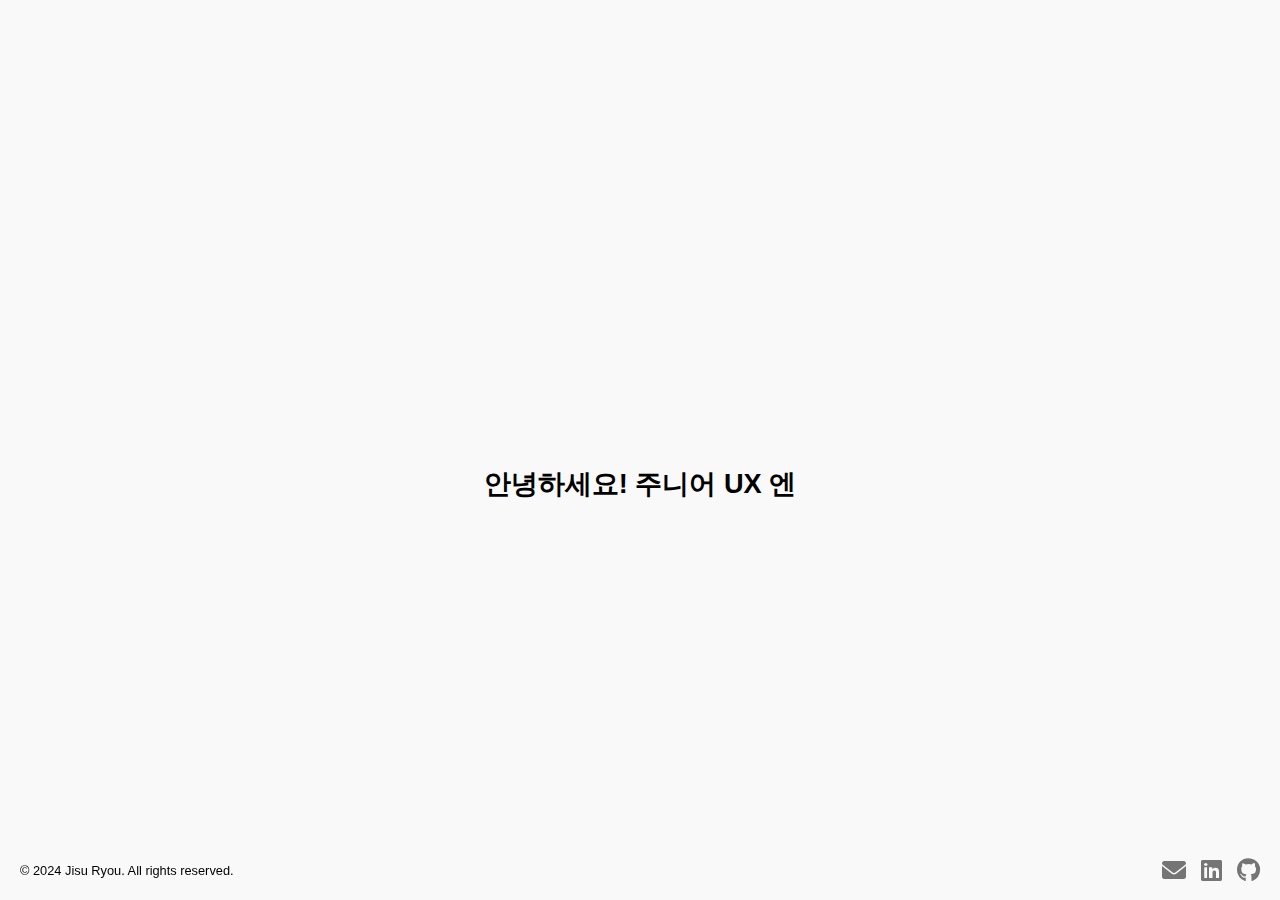
==== commit f47fddcf: "CV 업데이트" ====
--- a/index.html
+++ b/index.html
@@ -90,7 +90,7 @@
             flex-direction: column;
             align-items: center;
             justify-content: center;
-            font-size: 1.5rem;
+            font-size: 1.7rem;
             font-weight: bold;
             text-align: center;
             overflow: hidden;
@@ -126,6 +126,10 @@
             border-radius: 4px;
         }
 
+        .highlight {
+            background-color: #00bcd4;
+        }
+
         /* 추천 질문 영역 */
         #suggestions {
             width: 80%;
@@ -249,20 +253,23 @@
             margin-bottom: 20px;
         }
 
-        .block h3 {
-            font-size: 20px;
-            margin-bottom: 5px !important;
-        }
-
         .block h5 {
             font-size: 12px;
+            margin-top: 5px !important;
             margin-bottom: 5px !important;
             color: #777;
         }
 
         .block p {
             font-size: 14px;
+            line-height: 1.8;
             margin-bottom: 0 !important;
+        }
+
+        .role-block {
+            display: block;
+            margin-top: 10px;
+            margin-bottom: 10px;
         }
 
         .modal {
@@ -460,184 +467,206 @@
                 </div>
                 <div class="cv-links">
                     <a href="/CV_jisuryou_2024 (ko).pdf" target="_blank" class="download-cv">Download CV</a>
-                    <p class="cv-date">Updated on Feb 21, 2025</p>
+                    <p class="cv-date">Updated on March 5, 2025</p>
                 </div>
                 <div id="cv-text">
                     <div id="education">
                         <h1>Education</h1>
                         <div class="block" data-en='
-                    <h3>Sungkyunkwan University, Korea</h3>
-                    <h5>Mar 2017 - Aug 2021</h5>
-                    <p><i>Bachelor of Engineering and Bachelor of Science in Psychology</i>
-                        <br>(1st) Dept. of Software, College of Software Convergence
-                        <br>(2nd) Dept. of Psychology, College of Social Sciences
-                    </p>' data-ko='
-                    <h3>성균관대학교, 대한민국</h3>
-                    <h5>2017년 3월 - 2021년 8월</h5>
-                    <p><i>공학 학사 및 심리학 학사</i>
-                        <br>(1전공) 소프트웨어융합대학 소프트웨어학과
-                        <br>(2전공) 사회과학대학 심리학과</p>'>
+                            <h3>Master’s Degree in Intelligence & Information</h3>
+                            <h5>Sep 2021 - Feb 2024</h5>
+                            <p>GSCST of Seoul National University, Korea
+                                <i><br>User Experience Lab (Best Paper Graduation)</i>
+                            </p>' data-ko='
+                            <h3>공학 석사</h3>
+                            <h5>2021년 9월 - 2024년 2월</h5>
+                            <p>서울대학교 융합과학기술대학원 지능정보융합학과 (사용자 경험 연구실)
+                                <i><br>(우수 논문 졸업) 음성 에이전트를 활용한 일기 시스템에 관한 연구 : VA 저널링에서 긴 기록을 받기 위한 응답 스타일을 중심으로</i>
+                            </p>'>
                         </div>
                         <div class="block" data-en='
-                    <h3>The University of Texas at Dallas, United States</h3>
-                    <h5>Jan 2019 - May 2019</h5>
-                    <p><i>Exchange Student</i></p>' data-ko='
-                    <h3>The University of Texas at Dallas, 미국</h3>
-                    <h5>2019년 1월 - 2019년 5월</h5>
-                    <p><i>교환학생</i></p>'>
+                            <h3>Bachelor’s Degree in Software & Psychology</h3>
+                            <h5>Mar 2017 - Aug 2021</h5>
+                            <p>Sungkyunkwan University, Korea
+                                <i><br>(1st) Dept. of Software, College of Software Convergence
+                                <br>(2nd) Dept. of Psychology, College of Social Sciences</i>
+                            </p>' data-ko='
+                            <h3>공학 학사 및 심리학 학사</h3>
+                            <h5>2017년 3월 - 2021년 8월</h5>
+                            <p>성균관대학교 소프트웨어학과(주전공), 심리학과(복수전공)</p>'>
                         </div>
-                        <div class="block"
-                            data-en='
-                    <h3>Seoul National University, Korea</h3>
-                    <h5>Sep 2021 - Feb 2024</h5>
-                    <p><i>Master of Engineering</i>
-                        <br>Dept. of Intelligence and Information, The Graduate School of Convergence Science and Technology (GSCST)
-                        <br>Advisor: Prof. Joongseek Lee (UXLab)
-                        <br>* (Best Paper Graduation) Study on a VA Journaling System : Focusing on Response Styles for Receiving Long Utterances in VA Journaling</p>'
-                            data-ko='
-                    <h3>서울대학교, 대한민국</h3>
-                    <h5>2021년 9월 - 2024년 2월</h5>
-                    <p><i>공학 석사</i><br>융합과학기술대학원 지능정보융합학과
-                        <br>사용자 경험 연구실 (지도교수 이중식)
-                        <br>* (우수 논문 졸업) 음성 에이전트를 활용한 일기 시스템에 관한 연구 : VA 저널링에서 긴 기록을 받기 위한 응답 스타일을 중심으로</p>'>
+                        <div class="block" data-en='
+                            <h3>Exchange Student</h3>
+                            <h5>Jan 2019 - May 2019</h5>
+                            <p>The University of Texas at Dallas, United States</p>' data-ko='
+                            <h3>교환 학생</h3>
+                            <h5>2019년 1월 - 2019년 5월</h5>
+                            <p>The University of Texas at Dallas, United States</p>'>
                         </div>
                     </div>
                     <div id="employment">
                         <h1>Employment</h1>
-                        <div class="block"
-                            data-en='<h3>Rihoz, Seoul, Korea</h3>
-                                <h5>4 months (Sep 2020 - Dec 2020)</h5>
-                                <p><i>Front-End Developer Intern (Full-time)</i>
-                                    <br><strong style="display: inline-block; margin-top: 10px;">‘Dangjib (Your Smart Butler)’, a big data driven smart life service platform</strong>
-                                    <br>• Focused on front-end development of the admin web page and the production app</p>' data-ko='<h3>리호즈, 서울, 대한민국</h3>
-                                <h5>4개월 (2020년 9월 - 2020년 12월)</h5>
-                                <p><i>프론트엔드 개발 인턴 (풀타임)</i>
-                                    <br><strong style="display: inline-block; margin-top: 10px;">
-                                        <a href="https://imaginary-chimpanzee-a72.notion.site/ebd/1a0b4c07aa5880e78b03c43a434cfdc7" class="project-link">
-                                            빅데이터 기반 스마트 라이프 서비스 플랫폼 ‘당신의 집사(Dangjib)’ 프로젝트
-                                        </a>
-                                    </strong>
-                                    <br>• 관리자 웹 페이지 및 서비스 앱 프론트엔드 개발</p>'>
+                        <div class="block" data-en='<h3>Freelancing</h3>
+                            <h5>Nov 2024 - (5 months - )</h5>
+                            <p>
+                                Simultaneously participated in multiple projects.
+                                <span class="role-block">
+                                    <strong>Full-stack Developer</strong>
+                                    <br><i>: Constructed a database and developed a website</i>
+                                </span>
+                                <span class="role-block">
+                                    <strong>UX Researcher</strong>
+                                    <br><i>: Conducted user workshops and performed data visualization</i>
+                                    <br><i>: Conducted technical research and developed prototypes</i>
+                                </span>
+                                <a href="https://imaginary-chimpanzee-a72.notion.site/ebd/189b4c07aa5880049c72cdb0ebfe93cf" class="project-link">
+                                    • SNU Cultural Accessibility Site for People with Disabilities | Institute for Culture and Arts (2 months)
+                                </a>
+                                <br>• Electric Vehicle Charging Experience Enhancement (2 months -)
+                                <br>• UX Evaluation of Voice-Based Conversational Experiences | LG (3 months -)
+                            </p>' data-ko='<h3>프리랜서</h3>
+                            <h5>2024년 11월 - (5개월 - )</h5>
+                            <p>
+                                여러 프로젝트에 다양한 역할로 동시에 참여 중입니다.
+                                <span class="role-block">
+                                    <strong>풀스택 개발자</strong>
+                                    <br><i>: 데이터베이스 구축, 웹사이트 개발</i>
+                                </span>
+                                <span class="role-block">
+                                    <strong>UX 연구원</strong>
+                                    <br><i>: 유저 워크샵 진행, 데이터 시각화</i>
+                                    <br><i>: 기술 리서치, 프로토타입 제작</i>
+                                </span>
+                                <a href="https://imaginary-chimpanzee-a72.notion.site/ebd/190b4c07aa5881b283c9d3ad4764066e" class="project-link">
+                                    • SNU 장애인 문화 접근성 사이트 개발 | 서울대 문화예술원 (2 개월)
+                                </a>
+                                <br><a href="https://imaginary-chimpanzee-a72.notion.site/ebd/190b4c07aa5881f69370c1c324933a20" class="project-link">
+                                    • 전기차 충전 경험 개선 프로젝트 (2 개월 -)
+                                </a>
+                                <br>• Voice 중심 대화 경험의 UX 평가 프로젝트 | LG전자 (3 개월 -)
+                            </p>'>
                         </div>
                         <div class="block" data-en='<h3>SNU UXLab, Seoul, Korea</h3>
-                                <h5>2 years (Sep 2021 - Aug 2023)</h5>
-                                <p><i>Student Researcher (Part-time)</i>
-                                    <br><strong style="display: inline-block; margin-top: 10px;">
-                                        <a href="https://imaginary-chimpanzee-a72.notion.site/ebd/189b4c07aa5880bd8447ec5061c02ea5" class="project-link">
-                                            Advancing Financial Chatbots via Voice Banking
-                                        </a>
-                                    </strong>
-                                    <br>• Conducted prototype testing and user interviews
-                                    <br><strong style="display: inline-block; margin-top: 10px;">
-                                        <a href="https://imaginary-chimpanzee-a72.notion.site/ebd/189b4c07aa58803b86f3f24e5df10f3a" class="project-link">
-                                            Dream Journal Voice Agent Development
-                                        </a>
-                                    </strong>
-                                    <br>• Managed project
-                                    <br>• Explored use cases and planned services, designed conversation flows and implemented technical solutions, and conducted user interviews and analyzed data
-                                    <br><strong style="display: inline-block; margin-top: 10px;">
-                                        <a href="https://imaginary-chimpanzee-a72.notion.site/ebd/189b4c07aa588063a727f220e1655943" class="project-link">
-                                            UX Improvement for Shopping Platforms
-                                        </a>
-                                    </strong>
-                                    <br>• Analyzed shopping sequences and app UI layouts, and conducted user interviews
-                                    <br><strong style="display: inline-block; margin-top: 10px;">
-                                        <a href="https://imaginary-chimpanzee-a72.notion.site/ebd/189b4c07aa5880e88b2efcb03654e7bd" class="project-link">
-                                            Opportunity Discovery for Home Appliance Subscription Services
-                                        </a>
-                                    </strong>
-                                    <br>• Managed project
-                                    <br>• Researched subscription service case studies and market trends, ideated, and proposed strategic recommendations
-                                    <br><strong style="display: inline-block; margin-top: 10px;">
-                                        <a href="https://imaginary-chimpanzee-a72.notion.site/ebd/189b4c07aa588063a3d5c5b4ffcf7365" class="project-link">
-                                            Exhibition Mind Robots Integrated with AI
-                                        </a>
-                                    </strong>
-                                    <br>• Designed conversation flows and implemented technical solutions
-                                    <br><strong style="display: inline-block; margin-top: 10px;">
-                                        <a href="https://imaginary-chimpanzee-a72.notion.site/ebd/189b4c07aa58800ca588cdc57059784d" class="project-link">
-                                            Clothing Care Pilot for Shared Housing
-                                        </a>
-                                    </strong>
-                                    <br>• Designed database and developed backend
-                                </p>' data-ko='<h3>서울대학교 UXLab, 서울, 대한민국</h3>
-                                <h5>2년 (2021년 9월 - 2023년 8월)</h5>
-                                <p><i>학생 연구원 (파트타임)</i>
-                                    <br><strong style="display: inline-block; margin-top: 10px;">
-                                        <a href="https://imaginary-chimpanzee-a72.notion.site/ebd/190b4c07aa5881149193f914215f97a6" class="project-link">
-                                            말로 하는 은행을 통한 금융 챗봇 발전 방향 탐구 프로젝트
-                                        </a>
-                                    </strong>
-                                    <br>• 프로토타입 사용 실험 진행 및 유저 인터뷰
-                                    <br><strong style="display: inline-block; margin-top: 10px;">
-                                        <a href="https://imaginary-chimpanzee-a72.notion.site/ebd/190b4c07aa5881299241c5b3fdfec5ed" class="project-link">
-                                            꿈기록 보이스 에이전트 개발 프로젝트
-                                        </a>
-                                    </strong>
-                                    <br>• 프로젝트 관리
-                                    <br>• 유즈케이스 탐색 및 서비스 기획, 대화 설계 및 기술 구현, 유저 인터뷰 및 데이터 분석
-                                    <br><strong style="display: inline-block; margin-top: 10px;">
-                                        <a href="https://imaginary-chimpanzee-a72.notion.site/ebd/190b4c07aa5881e4b30bdb1f4e63f4b2" class="project-link">
-                                            사용자 로그 데이터 기반 네이버 쇼핑 UX 개선 프로젝트
-                                        </a>
-                                    </strong>
-                                    <br>• 쇼핑 시퀀스 및 앱 UI 레이아웃 분석, 유저 인터뷰
-                                    <br><strong style="display: inline-block; margin-top: 10px;">
-                                        <a href="https://imaginary-chimpanzee-a72.notion.site/ebd/190b4c07aa5881bea7aaf56b25cc02a7" class="project-link">
-                                            가전 구독 서비스 전략 및 기회 발굴 조사 프로젝트
-                                        </a>
-                                    </strong>
-                                    <br>• 프로젝트 관리
-                                    <br>• 구독 서비스 사례와 시장 트렌드 조사, 아이디에이션 및 전략 제안
-                                    <br><strong style="display: inline-block; margin-top: 10px;">
-                                        <a href="https://imaginary-chimpanzee-a72.notion.site/ebd/190b4c07aa5881f0abb4ca9290c23e7c" class="project-link">
-                                            AI와 결합한 전시/공연용 휴머노이드 로봇・마인드 로봇 개발 프로젝트
-                                        </a>
-                                    </strong>
-                                    <br>• 대화 설계 및 기술 구현
-                                    <br><strong style="display: inline-block; margin-top: 10px;">
-                                        <a href="https://imaginary-chimpanzee-a72.notion.site/ebd/190b4c07aa5881548e21eeced44877ba" class="project-link">
-                                            공유 주거 clothing care pilot 개발 프로젝트
-                                        </a>
-                                    </strong>
-                                    <br>• 데이터베이스 설계, 백엔드 개발
-                                    </p>'>
+                            <h5>Sep 2021 - Aug 2024 (3 years)</h5>
+                            <p>
+                                Simultaneously participated in multiple projects.
+                                <span class="role-block">
+                                    <strong>Project Manager</strong>
+                                    <i><br>: Allocated tasks and managed stakeholder communication.
+                                    <br>: Defined and adapted research directions and methodologies agilely.
+                                    <br>: Led user research, data analysis, and prototype development.</i>
+                                </span>
+                                <span class="role-block">
+                                    <strong>UX Researcher</strong>
+                                    <i><br>: Designed and conducted prototype testing and user interviews.
+                                    <br>: Analyzed user behavior and provided data-driven insights.</i>
+                                </span>
+                                <span class="role-block">
+                                    <strong>Back-end Developer</strong>
+                                    <i><br>: Designed conversation flows and developed chatbots and voice agents.
+                                    <br>: Designed the database and integrated APIs.</i>
+                                </span>
+                                    <a href="https://imaginary-chimpanzee-a72.notion.site/ebd/189b4c07aa588070bc09ec7e68938e06" class="project-link">
+                                        • UX Evaluation of Text-Based Conversational Experiences | LG (4 months)
+                                    </a>
+                                <br>
+                                    <a href="https://imaginary-chimpanzee-a72.notion.site/ebd/189b4c07aa58805dbd09f97347440344" class="project-link">
+                                        • Financial Hyper-Personalization Using MyData | HiUX (6 months)
+                                    </a>
+                                <br>
+                                    <a href="https://imaginary-chimpanzee-a72.notion.site/ebd/189b4c07aa58800ca588cdc57059784d" class="project-link">
+                                        • Clothing Care Pilot for Shared Housing | Samsung (3 months)
+                                    </a>
+                                <br>
+                                    <a href="https://imaginary-chimpanzee-a72.notion.site/ebd/189b4c07aa588063a3d5c5b4ffcf7365" class="project-link">
+                                        • Exhibition Mind Robots Integrated with AI | KOCCA (4 months)
+                                    </a>
+                                <br>
+                                    <a href="https://imaginary-chimpanzee-a72.notion.site/ebd/189b4c07aa5880e88b2efcb03654e7bd" class="project-link">
+                                        • Opportunity Discovery for Home Appliance Subscription Services | Samsung (4 months)
+                                    </a>
+                                <br>
+                                    <a href="https://imaginary-chimpanzee-a72.notion.site/ebd/189b4c07aa588063a727f220e1655943" class="project-link">
+                                        • UX Improvement for Shopping Platforms | Naver Shopping (4 months)
+                                    </a>
+                                <br>
+                                    <a href="https://imaginary-chimpanzee-a72.notion.site/ebd/189b4c07aa58803b86f3f24e5df10f3a" class="project-link">
+                                        • Dream Journal Voice Agent Development (4 months)
+                                    </a>
+                                <br>
+                                    <a href="https://imaginary-chimpanzee-a72.notion.site/ebd/189b4c07aa5880bd8447ec5061c02ea5" class="project-link">
+                                        • Advancing Financial Chatbots via Voice Banking | Taran UXD (2 months)
+                                    </a>
+                            </p>' data-ko='<h3>서울대학교 UXLab, 서울, 대한민국</h3>
+                            <h5>2021년 9월 - 2024년 8월 (3년)</h5>
+                            <p>여러 프로젝트에 다양한 역할로 동시에 참여했습니다.
+                                <span class="role-block">
+                                    <strong>프로젝트 매니저</strong>
+                                    <i><br>: 팀원들(4-5명)에게 업무를 배분하고 기업과 소통
+                                    <br>: 연구 방향과 방법을 설정하고 애자일하게 조정
+                                    <br>: 사용자 연구, 데이터 분석, 프로토타입 개발 등의 과정을 주도</i>
+                                </span>
+                                <span class="role-block">
+                                    <strong>UX 연구원</strong>
+                                    <i><br>: 프로토타입 테스트, 사용자 인터뷰 등의 실험을 설계하고 진행
+                                    <br>: 사용자 행동을 분석하고 데이터 기반 인사이트를 도출</i>
+                                </span>
+                                <span class="role-block">
+                                    <strong>백엔드 개발자</strong>
+                                    <i><br>: 대화 흐름을 설계하고 챗봇 및 보이스 에이전트를 개발
+                                    <br>: 데이터베이스를 구축하고 다양한 API를 연동</i>
+                                </span>
+                                    <a href="https://imaginary-chimpanzee-a72.notion.site/ebd/190b4c07aa58817dbf88f76dce8b33a7" class="project-link">
+                                        • 텍스트 기반 대화 경험의 UX 평가 프로젝트 | LG전자 (4개월)
+                                    </a>
+                                <br>
+                                    <a href="https://imaginary-chimpanzee-a72.notion.site/ebd/190b4c07aa5881a1a9e5cfbc953eb03f" class="project-link">
+                                        • 마이데이터 활용한 금융 초개인화 방안 탐색 프로젝트 | HiUX (6개월)
+                                    </a>
+                                <br>
+                                    <a href="https://imaginary-chimpanzee-a72.notion.site/ebd/190b4c07aa5881548e21eeced44877ba" class="project-link">
+                                        • 공유 주거 clothing care pilot 개발 프로젝트 | 삼성전자 (3개월)
+                                    </a>
+                                <br>
+                                    <a href="https://imaginary-chimpanzee-a72.notion.site/ebd/190b4c07aa5881f0abb4ca9290c23e7c" class="project-link">
+                                        • AI와 결합한 전시/공연용 휴머노이드 로봇・마인드 로봇 개발 프로젝트 | KOCCA (4개월)
+                                    </a>
+                                <br>
+                                    <a href="https://imaginary-chimpanzee-a72.notion.site/ebd/190b4c07aa5881bea7aaf56b25cc02a7" class="project-link">
+                                        • 가전 구독 서비스 전략 및 기회 발굴 조사 프로젝트 | 삼성전자 (4개월)
+                                    </a>
+                                <br>
+                                    <a href="https://imaginary-chimpanzee-a72.notion.site/ebd/190b4c07aa5881e4b30bdb1f4e63f4b2" class="project-link">
+                                        • 사용자 로그 데이터 기반 네이버 쇼핑 UX 개선 프로젝트 | 네이버쇼핑 (4개월)
+                                    </a>
+                                <br>
+                                    <a href="https://imaginary-chimpanzee-a72.notion.site/ebd/190b4c07aa5881299241c5b3fdfec5ed" class="project-link">
+                                        • 꿈기록 보이스 에이전트 개발 프로젝트 (4개월)
+                                    </a>
+                                <br>
+                                    <a href="https://imaginary-chimpanzee-a72.notion.site/ebd/190b4c07aa5881149193f914215f97a6" class="project-link">
+                                        • 말로 하는 은행을 통한 금융 챗봇 발전 방향 탐구 프로젝트 | 타란UXD (2개월)
+                                    </a>
+                                </p>'>
                         </div>
-                        <div class="block" data-en='<h3>SNU UXLab, Seoul, Korea</h3>
-                                <h5>6 months (March 2024 - Aug 2024)</h5>
-                                <p><i>Project Manager (Full-time)</i>
-                                    <br><strong style="display: inline-block; margin-top: 10px;">
-                                        <a href="https://imaginary-chimpanzee-a72.notion.site/ebd/189b4c07aa58805dbd09f97347440344" class="project-link">
-                                            Financial Hyper-Personalization Using MyData
-                                        </a>
-                                    </strong>
-                                    <br>• Managed project
-                                    <br>• Conducted fintech app research and user interviews, proposed strategic recommendations, performed data analysis, and designed financial alerts
-                                    <br><strong style="display: inline-block; margin-top: 10px;">
-                                        <a href="https://imaginary-chimpanzee-a72.notion.site/ebd/189b4c07aa588070bc09ec7e68938e06" class="project-link">
-                                            UX Evaluation of Text-Based Conversational Experiences
-                                        </a>
-                                    </strong>
-                                    <br>• Managed project
-                                    <br>• Engineered LLM prompts and developed an automated evaluation system
-                                </p>' data-ko='<h3>서울대학교 UXLab, 서울, 대한민국</h3>
-                                <h5>6개월 (2024년 3월 - 2024년 8월)</h5>
-                                <p><i>프로젝트 매니저 (풀타임)</i>
-                                    <br><strong style="display: inline-block; margin-top: 10px;">
-                                        <a href="https://imaginary-chimpanzee-a72.notion.site/ebd/190b4c07aa5881a1a9e5cfbc953eb03f" class="project-link">
-                                            마이데이터 활용한 금융 초개인화 방안 탐색 프로젝트
-                                        </a>
-                                    </strong>
-                                    <br>• 프로젝트 관리
-                                    <br>• 핀테크 앱 리서치 및 유저 인터뷰, 전략 제안, 데이터 분석 및 금융 알림 설계
-                                    <br><strong style="display: inline-block; margin-top: 10px;">
-                                        <a href="https://imaginary-chimpanzee-a72.notion.site/ebd/190b4c07aa58817dbf88f76dce8b33a7" class="project-link">
-                                            텍스트 기반 대화 경험의 UX 평가 프로젝트
-                                        </a>
-                                    </strong>
-                                    <br>• 프로젝트 관리
-                                    <br>• LLM 프롬프트 엔지니어링, 자동화 평가 시스템 설계 및 개발
-                                </p>'>
+                        <div class="block" data-en='<h3>Rihoz, Seoul, Korea</h3>
+                                <h5>Sep 2020 - Dec 2020 (4 months)</h5>
+                                <p>Interned at a startup company as part of an ICT internship project.
+                                    <span class="role-block">
+                                        <strong>Front-End Developer</strong>
+                                        <br><i>: Contributed to frontend development of the admin web page and app.</i>
+                                    </span>
+                                    • ‘Dangjib (Your Smart Butler)’, a big data driven smart life service platform
+                                    </p>' data-ko='<h3>리호즈, 서울, 대한민국</h3>
+                                <h5>2020년 9월 - 2020년 12월 (4개월)</h5>
+                                <p>ICT 인턴십 프로젝트를 통해 스타트업 기업에서 인턴으로 근무했습니다.
+                                    <span class="role-block">
+                                        <strong>프론트엔드 개발자</strong>
+                                        <br><i>: 관리자 웹 페이지 및 서비스 앱 프론트엔드 개선 및 기능 추가</i>
+                                    </span>
+                                    <a href="https://imaginary-chimpanzee-a72.notion.site/ebd/1a0b4c07aa5880e78b03c43a434cfdc7" class="project-link">
+                                        • 빅데이터 기반 스마트 라이프 서비스 플랫폼 ‘당신의 집사(Dangjib)’ 프로젝트
+                                    </a></p>'>
                         </div>
                     </div>
                 </div>
@@ -731,32 +760,30 @@
             // --- Language Text Data ---
             const skillDescriptions = {
                 "Conversational AI Design": {
-                    en: "I mainly have experience in conversational AI design, working on various aspects from researching use cases to creating dialogue flows using Google Dialogflow. I work with NLP APIs, GPT models, and databases to create better interactions. My approach to conversational UX is informed by my experience with many chatbot and voicebot projects, including research papers.",
-                    ko: "대화형 AI 설계 경험이 있으며, 주로 Google Dialogflow를 사용해 대화 흐름을 설계하고 NLP API, GPT 모델, 데이터베이스를 활용하여 상호작용을 개선했습니다. 다수의 챗봇 및 음성봇 프로젝트를 통해 얻은 경험과 논문을 바탕으로 대화형 UX를 설계합니다."
+                    en: "I have experience designing conversational AI—from exploring use cases to developing agents. I've enhanced reflective interactions using databases, APIs, and LLMs. I design conversational experiences based on insights from many chatbot and voice bot projects as well as research studies.",
+                    ko: "유즈케이스 탐색부터 에이전트 개발까지 대화형 AI 설계 경험이 있습니다. 데이터베이스, API, LLM 등을 활용하여 성찰적 상호작용을 개선했습니다. 다수의 챗봇 및 음성봇 프로젝트를 통해 얻은 경험과 논문을 바탕으로 대화 경험을 설계합니다."
                 },
                 "Project Management": {
-                    en: "I have experience participating in research and development cycles using Agile methodologies with small teams (5-6 people), especially managing multiple projects simultaneously. I help coordinate schedules, contribute to research methodologies, and work with stakeholders to support project execution. For project coordination, I use tools like Notion for documentation, Keynote for presentations, and Slack/Discord for team communication.",
-                    ko: "소규모 팀(5-6명)과 함께 Agile 방법론을 사용하여 연구 및 개발 사이클에 참여하고, 특히 여러 개의 프로젝트를 동시에 관리해 본 경험이 있습니다. 일정 조율, 연구 방법론 기여, 이해관계자와 협업을 통해 프로젝트 실행을 지원했습니다. 문서화 도구로는 Notion, 문서 작성에는 Keynote, 팀 커뮤니케이션에는 Slack/Discord를 사용했습니다."
+                    en: "I have experience participating in research and development cycles using Agile methodologies with small teams (5-6 people), especially managing multiple projects simultaneously. I help coordinate timelines, contribute to project approaches, and work with stakeholders. I use tools like Notion for documentation, Keynote for presentations, and Slack/Discord for team communication.",
+                    ko: "소규모 팀(5-6명)과 함께 Agile 방법론을 사용하여 연구 및 개발 사이클에 참여하고, 특히 여러 개의 프로젝트를 동시에 관리해 본 경험이 있습니다. 일정 조율, 연구 방향 기여, 이해관계자와 협업을 통해 프로젝트 실행을 지원했습니다. 문서화 도구로는 Notion, 문서 작성에는 Keynote, 팀 커뮤니케이션에는 Slack/Discord를 사용했습니다."
                 },
                 "UX Research": {
-                    en: "I have experience in mixed-method UX research, including behavioral analytics using Python for log data analysis and visualization. I conduct user interviews and workshops using various methods like Wizard of Oz testing, prototype evaluations, and think-aloud protocols for task-based studies. For deriving insights, I use techniques such as axial coding and affinity diagramming to analyze user data.",
-                    ko: "정량-정성 혼합 방법론을 활용한 UX 리서치 경험이 있습니다. 정량적 분석, 특히 로그 데이터 분석 및 시각화를 위해 Python을 사용했으며, 정성적 분석을 위해서는 Wizard of Oz 테스트, 프로토타입 평가, Think-aloud와 같은 방법을 사용해 유저 인터뷰와 워크숍을 진행했습니다. 축 코딩, 어피니티 다이어그램 등을 통해 사용자 데이터를 분석하고 통찰을 도출했습니다."
+                    en: "I have experience in UX research using a mixed methodology of quantitative and qualitative approaches. For quantitative analysis—particularly log data analysis and visualization—I use Python. For qualitative analysis, I conduct user interviews and workshops, then apply axial coding and affinity diagramming to extract insights from user data.",
+                    ko: "정량-정성 혼합 방법론을 활용한 UX 리서치 경험이 있습니다. 정량적 분석, 특히 로그 데이터 분석 및 적절한 시각화를 위해 Python을 사용합니다. 정성적 분석을 위해서는 유저 인터뷰 및 워크숍 진행 이후 축 코딩, 어피니티 다이어그램 등을 통해 사용자 데이터를 분석하고 인사이트를 도출합니다."
                 },
                 "Full-stack Development": {
-                    en: "I have experience developing full-stack applications with HTML, CSS, and JavaScript, using React and React Native for web and mobile platforms. I work with serverless architectures using Firebase and Google Cloud Functions, and integrate RESTful APIs and databases like Google Sheets and Firestore. I have also worked with cloud-based services on Google Cloud Run and use Git for version control.",
-                    ko: "HTML, CSS, JavaScript를 사용해 풀스택 애플리케이션을 개발한 경험이 있으며, React와 React Native로 웹 및 모바일 플랫폼을 구현했습니다. Firebase와 Google Cloud Functions 같은 서버리스 아키텍처를 사용하며, RESTful API와 Google Sheets, Firestore 데이터베이스를 통합했습니다. 또한 Google Cloud Run에서 클라우드 기반 서비스를 구축한 경험이 있으며, Git으로 버전 관리를 수행했습니다."
+                    en: "I have experience developing full-stack prototypes with HTML, CSS, and JavaScript, using React and React Native for web and mobile platforms. I work with serverless architectures using Firebase and Google Cloud Functions, and integrate RESTful APIs and databases like Google Sheets and Firestore.",
+                    ko: "HTML, CSS, JavaScript를 사용해 풀스택 프로토타입을 개발한 경험이 있으며, React와 React Native로 웹 및 모바일 플랫폼을 구현했습니다. Firebase와 Google Cloud Functions 같은 서버리스 아키텍처를 사용하며, RESTful API와 Google Sheets, Firestore 데이터베이스를 통합했습니다."
                 }
             };
 
             const defaultBotMessage = {
                 ko: `안녕하세요! 주니어 UX 엔지니어 유지수입니다.
-    사용자 경험 연구와 다수의 PM 경험을 통해 소규모 팀에서 연구 및 개발 사이클을 성공적으로 이끌었습니다.
-    또한 UX 리서치와 풀스택 개발 역량을 갖추고 있어서 아이디어를 실제 서비스로 구현할 수 있습니다.
-    피드백과 협업을 환영합니다! 의미 있는 UX에 기여하고 싶습니다🤩`,
-                en: `Hi, I'm Jisu Ryou, a junior UX engineer with a master's degree in AI applied services.
-    I have successfully led research and development cycles in small teams through multiple PM experiences.
-    I also have a background in UX research and full-stack development, which allows me to turn ideas into real services.
-    Open to feedback and collaborations—let’s create meaningful UX🤩`
+                    논리적인 사고와 문제 해결 능력을 바탕으로, 의미 있는 사용자 경험에 기여하고 싶습니다.
+                    자유롭게 궁금한 점을 물어봐 주세요🤩`,
+                en: `Hi, I'm Jisu Ryou, a junior UX engineer.
+                    I aim to contribute to meaningful UX by leveraging logical thinking and problem-solving skills.
+                    Open to feedback and collaborations—ask away🤩`
             };
 
             function getSkillDescription(skill) {
@@ -916,6 +943,7 @@
             // --- updateSuggestions Function ---
             function updateSuggestions() {
                 suggestionContainer.innerHTML = "";
+                // fixed 스킬 버튼: 미리 정의된 4개 스킬에 대해서는 바로 addTurn 호출
                 for (let skill in skillDescriptions) {
                     if (!clickedSkills.has(skill)) {
                         const btn = document.createElement("button");
@@ -924,15 +952,15 @@
                         btn.setAttribute("data-type", "skill");
                         btn.innerText = skill;
                         btn.addEventListener("click", () => {
-                            // skill 버튼 클릭 시 입력창에 해당 스킬 텍스트 넣고 턴 추가
-                            addTurn(skill, getSkillDescription(skill), skill);
                             clickedSkills.add(skill);
                             updateSuggestions();
+                            addTurn(skill, getSkillDescription(skill), skill);
                         });
                         suggestionContainer.appendChild(btn);
                     }
                 }
 
+                // generated topics: fixed 스킬이 아닌 나머지 추천 텍스트
                 generatedTopics.forEach(topic => {
                     if (!clickedSkills.has(topic)) {
                         const btn = document.createElement("button");
@@ -941,10 +969,10 @@
                         btn.setAttribute("data-type", "generated");
                         btn.innerText = topic;
                         btn.addEventListener("click", () => {
-                            // 생성된 주제 버튼 클릭 시 sendSuggestion 함수 호출
-                            sendSuggestion(topic);
+                            chatInput.value = topic;
                             clickedSkills.add(topic);
                             updateSuggestions();
+                            sendMessage();
                         });
                         suggestionContainer.appendChild(btn);
                     }
@@ -958,9 +986,10 @@
                 if (!message) return;
                 chatInput.value = "";
 
+                generatedTopics.clear();
+                suggestionContainer.innerHTML = "";
                 suggestionContainer.style.display = "none";
                 document.querySelector(".input-container").style.display = "none";
-                generatedTopics.clear();
 
                 const loadingSlide = document.createElement("div");
                 loadingSlide.classList.add("chat-slide", "loading-slide");
@@ -991,9 +1020,7 @@
 
                     const replyParts = data.reply.split('#');
                     const mainReply = replyParts[0].trim();
-                    // extraTopics: 0~2개의 주제 (빈 문자열은 제외)
                     const extraTopics = replyParts.slice(1).map(s => s.trim()).filter(s => s !== "");
-                    // 각 추가 주제는 generatedTopics에 추가 (중복 없이)
                     extraTopics.forEach(topic => generatedTopics.add(topic));
 
                     addTurn(message, mainReply, "defaultBot");
@@ -1001,51 +1028,7 @@
                 } catch (error) {
                     clearInterval(loadingInterval);
                     loadingSlide.remove();
-                    addTurn(message, "Oops, there's an error.", "defaultBot");
-                    console.error("Error:", error);
-                }
-            }
-
-            async function sendSuggestion(topic) {
-                suggestionContainer.style.display = "none";
-                document.querySelector(".input-container").style.display = "none";
-
-                const loadingSlide = document.createElement("div");
-                loadingSlide.classList.add("chat-slide", "loading-slide");
-                const loadingContainer = document.createElement("div");
-                loadingContainer.classList.add("sentence-container");
-                loadingContainer.innerHTML = "Loading";
-                loadingSlide.appendChild(loadingContainer);
-                chatBox.appendChild(loadingSlide);
-                chatBox.scrollTop = chatBox.scrollHeight;
-
-                let dotCount = 0;
-                let suggestionLoadingInterval = setInterval(() => {
-                    dotCount = (dotCount + 1) % 4;
-                    loadingContainer.innerHTML = "Loading" + ".".repeat(dotCount);
-                }, 500);
-
-                try {
-                    const response = await fetch('https://chatbot-833717518964.asia-northeast3.run.app/chat', {
-                        method: 'POST',
-                        headers: { 'Content-Type': 'application/json' },
-                        body: JSON.stringify({ message: topic }),
-                        credentials: "include"
-                    });
-                    const data = await response.json();
-                    clearInterval(suggestionLoadingInterval);
-                    loadingSlide.remove();
-
-                    const replyParts = data.reply.split('#');
-                    const mainReply = replyParts[0].trim();
-                    const extraTopics = replyParts.slice(1).map(s => s.trim()).filter(s => s !== "");
-                    extraTopics.forEach(t => generatedTopics.add(t));
-                    addTurn(topic, mainReply, "generated");
-                    updateSuggestions();
-                } catch (error) {
-                    clearInterval(suggestionLoadingInterval);
-                    loadingSlide.remove();
-                    addTurn(topic, "Oops, there's an error.", "generated");
+                    addTurn(message, "Oops, there's an error. Try again:(", "defaultBot");
                     console.error("Error:", error);
                 }
             }
